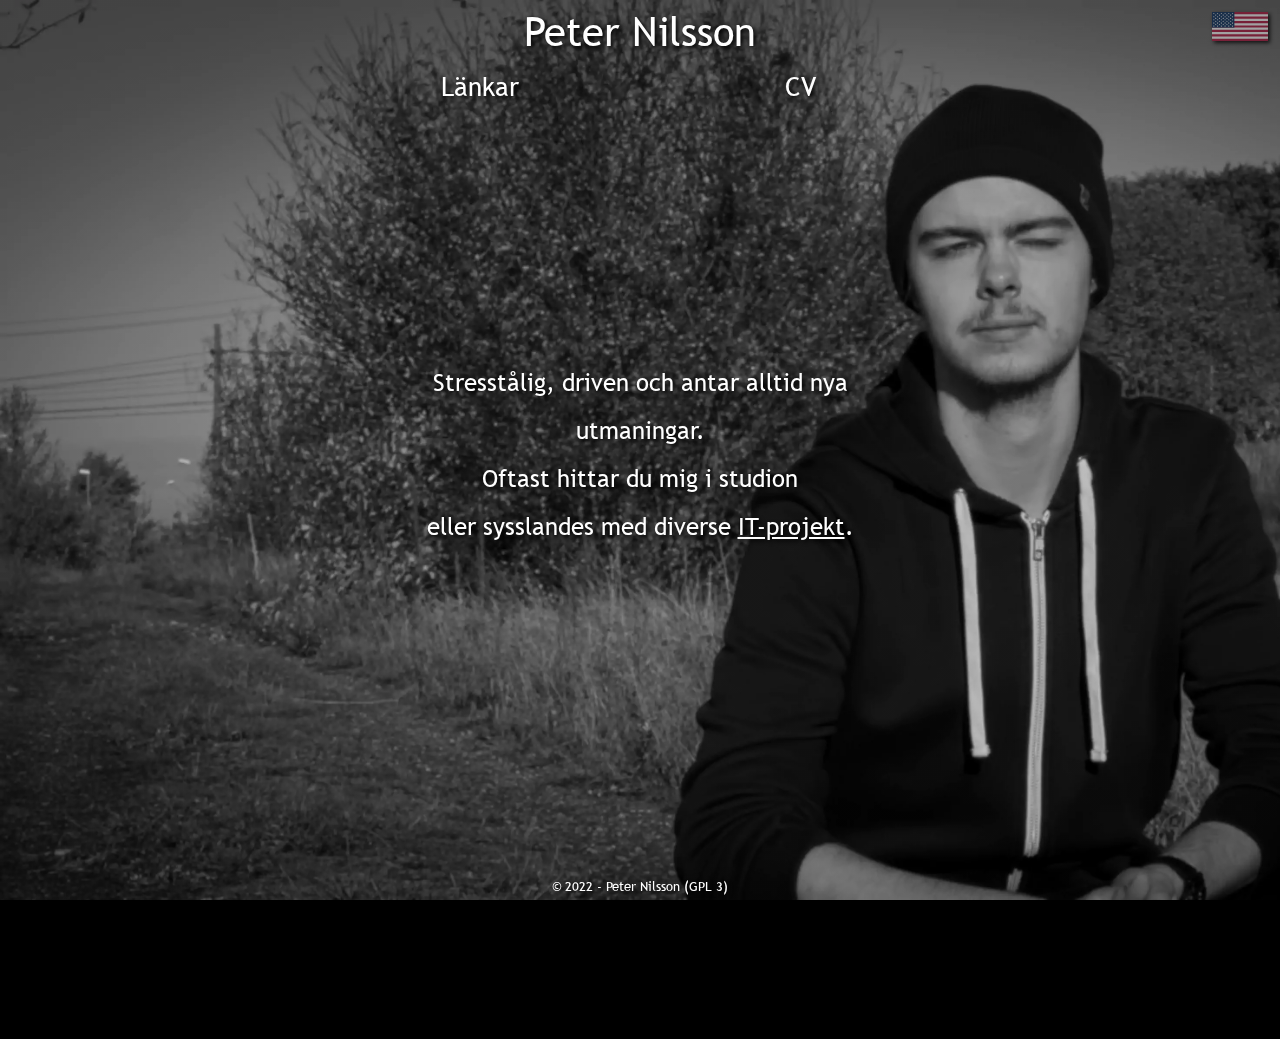
==== index.html @ b50d27be "First push & CI test" ====
<!--
    File: index.html
    Author: Peter Nilsson (@ittykeys)
    Date: April 2, 2024
    License: © 2024 Peter Nilsson, released under the GPLv3 License. See LICENSE file for details.
    Description: Main html, Swedish
-->

<!DOCTYPE HTML>
<html lang="sv">
	<head>
        <!-- Specify encoding -->
        <meta charset="UTF-8" />
        <!-- Google Tag Manager -->
            <script>
                (function(w,d,s,l,i){w[l]=w[l]||[];w[l].push({'gtm.start':
                new Date().getTime(),event:'gtm.js'});var f=d.getElementsByTagName(s)[0],
                j=d.createElement(s),dl=l!='dataLayer'?'&l='+l:'';j.async=true;j.src=
                'https://www.googletagmanager.com/gtm.js?id='+i+dl;f.parentNode.insertBefore(j,f);
                })(window,document,'script','dataLayer','<!--#echo var="TM_ID" -->');
            </script>
        <!-- End Google Tag Manager -->
        <!-- Global site tag (gtag.js) - Google Analytics -->
            <script async src='https://www.googletagmanager.com/gtag/js?id=<!--#echo var="GA_ID" -->'></script>
            <script>
                window.dataLayer = window.dataLayer || [];
                function gtag(){dataLayer.push(arguments);}
                gtag('js', new Date());
                gtag('config', '<!--#echo var="GA_ID" -->');
            </script>
        <!-- End Global site tag (gtag.js) - Google Analytics -->
        <title>Peter Nilsson</title>
        <meta http-equiv="X-UA-Compatible" content="IE=edge" />
        <meta http-equiv="Cache-control" content="public, no-cache" />
        <meta http-equiv="Content-Security-Policy" content="script-src 'none'" />
        <!-- SEO stuff -->
		<meta name="description" content="Peter Nilssons hemsida" />
		<meta name="keywords" content="peternilsson.info, Peter Nilsson, Peter Nilsson Info, Peter, Nilsson, Systemadministratör, Sysadmin, Systems, Systems administrator, administratör, devops, developer, utvecklare" />
		<meta name="author" content="Peter Nilsson" />
        <meta name="HandheldFriendly" content="true" />
        <meta name="robots" content= "index, follow">
        <!-- Support all screen sizes -->
        <meta name="viewport" content="width=device-width, initial-scale=1.0 user-scalable=yes">
        <!-- Some browsers use this to style the adress bar -->
        <meta name="theme-color" content="#000000">
        <!-- Load all the stuff -->
		<link rel="stylesheet" type="text/css" href="css/css.css" />
		<link rel="apple-touch-icon" href="img/icon.png"/>
		<link rel="icon" href="img/icon.ico" type="image/x-icon" />
        <link rel="preload" href="fonts/TrebuchetMS.woff2" as="font" type="font/ttf" crossorigin="anonymous" />
        <link rel="manifest" href="manifest.json">
	</head>
	<body>
        <div id="back">
            <!-- Google Tag Manager (noscript) -->
                <noscript>
                    <iframe src='https://www.googletagmanager.com/ns.html?id=<!--#echo var="TM_ID" -->'
                    height="0" width="0" style="display:none;visibility:hidden"></iframe>
                </noscript>
            <!-- End Google Tag Manager (noscript) -->
            <!-- Just here for SEO purposes -->
            <h1>Peter Nilsson</h1>
            <h1>Peter Nilssons hemsida</h1>
            <!-- Header with logo and links -->
            <header>
                <a href="#about" id="name">
                    Peter Nilsson
                </a>
                <!-- Anchorlinks in header -->
                <div id="links">
                    <a href="#linkpage" title="Gå till Länkar">Länkar</a>
                    <a href="#resume" title="Gå till CV">CV</a>
                </div>
            </header>
            <a href="en"><img id="langswitch" src="img/us.svg" alt="US flag" title="Switch to English"></a>
            <!-- Display the content in a wrapper -->
            <div id="content">
                <div id="linkpage">
                   <p>
                        <a href="https://www.linkedin.com/in/pidde1/" target="_blank">
                            <img src="img/links/linkedin.svg" height="100px" width="100px" alt="LinkedIn logo" title="Länk till Peters profil på LinkedIn" />
                        </a>
                        <a href="mailto:peter@peternilsson.info" target="_blank">
                            <img src="img/links/mail.svg" height="100px" width="100px" alt="Mailikon" title="Maila Peter Nilsson" />
                        </a>
                        <a href="https://t.me/PeterNilsson" target="_blank">
                            <img src="img/links/telegram.svg" height="90px" width="90px" alt="Telegram logo" title="Länk till Peters profil på Telegram" />
                        </a>
                        <a href="https://join.skype.com/invite/xfPxgjrmBJVc" target="_blank">
                            <img src="img/links/skype.svg" height="90px" width="90px" alt="Skype logo" title="Länk till Peters profil på Skype" />
                        </a>
                        <a href="https://github.com/ittykeys" target="_blank">
                            <img src="img/links/github.svg" height="90px" width="90px" alt="GitHub logo" title="Länk till Peters profil på Github" />
                        </a>
                        <a href="https://twitter.com/ittykeys" target="_blank">
                            <img src="img/links/twitter.svg" height="90px" width="90px" alt="Twitter logo" title="Länk till Peters profil på Twitter" />
                        </a>
                        <a href="https://ittykeys.com" target="_blank">
                            <img src="img/links/ittykeys.svg" height="90px" width="90px" alt="IttyKeys logo" title="Länk till IttyKeys hemsida" />
                        </a>
                   </p>
                </div>
                <div id="resume">
                    <object data="https://cdn.peternilsson.info/PeterNilsson_Resume_Swedish.pdf" type="application/pdf" width="100%">
                        <p>Din webbläsare kan inte visa pdf:er, <a href="https://cdn.peternilsson.info/PeterNilsson_Resume_Swedish.pdf">hämta</a> den istället!</p>
                    </object>
                    <iframe src="https://docs.google.com/gview?url=https://cdn.peternilsson.info/PeterNilsson_Resume_Swedish.pdf&embedded=true" width="100%">
                        <p>Din webbläsare kan inte visa pdf:er, <a href="https://cdn.peternilsson.info/PeterNilsson_Resume_Swedish.pdf">hämta</a> den istället!</p>
                    </iframe>
                </div>
                <div id="about">
                    <p>
                        Stresstålig, driven och antar alltid nya utmaningar.<br>
                        Oftast hittar du mig i studion<br>eller sysslandes med diverse <a href="https://github.com/ittykeys" target="_blank" title="Länk till Peters profil på Github">IT-projekt</a>.
                    </p>
                </div>
            </div>
            <!-- Footer with © notice -->
            <footer>
                <!-- © notice and relevant contact -->
                <p>
                    © 2022 - <!--#echo var="YEAR" -->
                    <a href="mailto:peter@peternilsson.info" title="Maila Peter Nilsson" target="_blank">Peter Nilsson</a>
                    <a href="https://www.gnu.org/licenses/gpl-3.0.en.html" title="Länk till GNU General Public License på gnu.org" target="_blank"
                    rel="noopener">(GPL 3)</a>
                </p>
            </footer>
        </div>
	</body>
</html>
---- css/css.css ----
/*
 * File: css.css
 * Author: Peter Nilsson (@ittykeys)
 * Date: April 2, 2024
 * License: © 2024 Peter Nilsson, released under the GPLv3 License. See LICENSE file for details.
 * Description: Main css file for site
 */

/* Import our animations */
@import "animations.css";
/* Provide font options */
@font-face {
	font-family: 'Trebuchet';
	src: url('../fonts/TrebuchetMS.woff2'), local('Verdana'), local('Arial'), local('sans');
	font-display: swap;
}
/* Reset browser global defaults and set our own */
* {
	margin: 0 auto;
	padding: 0;
	border: 0;
	font-family: Trebuchet;
	color: #FFFFFF;
	text-align: center;
	text-decoration: none;
	scroll-behavior: smooth;
	font-weight: normal;
	font-style: unset;
	text-shadow: 2px 2px 4px #000000;
/* I don't like scrollbars */
	scrollbar-width: none;
} ::-webkit-scrollbar {
	display: none;
}
/* Smaller font for smaller screens */
@media (max-width: 50rem) {
	footer {
		font-size: 0.6em;
	}
}
/* Fade in page and make it fixed */
body {
	background-color: #000000;
	-webkit-animation: fadeIn 0.75s;
	-moz-animation: fadeIn 0.75s;
	-ms-animation: fadeIn 0.75s;
	-o-animation: fadeIn 0.75s;
	animation: fadeIn 0.75s;
	position: fixed;
}
/* Specify background image and style it*/
#back {
	background: linear-gradient(rgba(0, 0, 0, 0.2), rgba(0, 0, 0, 0.2)), url("../img/back.webp");
	-webkit-background-size: cover;
	-moz-background-size: cover;
	-o-background-size: cover;
	background-size: cover;
	height: 100vh;
	width: 100vw;
/* Different position for smaller screens */
} @media (max-width: 50rem) {
	#back {
		background-position: 60% 0%;
	}
}
/* Animate all links */
a:link, a:visited {
	color: #FFFFFF;
	transition: 0.2s;
} a:hover, a:focus {
	color: #D5D5D5;
} a:active {
	color: #FFFFFF;
}
/* Fix clickable area of images with links*/
a {
	display: inline-block;
}
/* Hide h1 */
h1 {
	display: none;
}
/* In order to postion images correctly */
img {
	display: block;
}
/* Style and position sticky header with animation supporting all browsers */
header {
	z-index: 999;
	-webkit-animation: comeDown 0.5s;
	-moz-animation: comeDown 0.5s;
	-ms-animation: comeDown 0.5s;
	-o-animation: comeDown 0.5s;
	animation: comeDown 0.5s;
	top: 0;
	padding-top: 0.5em;
	padding-bottom: 1em;
	position: -webkit-sticky;
	position: sticky;
/* Style and position links */
} header #name {
	font-size: 2.5em;
} header #links {
	width: 50vw;
	font-size: 1.65em;
	display: flex;
	padding-top: 0.5em;
/* Position link items */
} header #links a {
	width: 5em;
	padding-right: 0.5em;
	padding-left: 0.5em;
	padding-top: 0.1em;
	padding-bottom: 0.1em;
}
/* Auto width and small font for smaller screens */
@media (max-width: 50rem) {
	header #links {
		font-size: 1.4em;
		width: auto;
	}
	header #name {
		font-size: 2em;
	}
}
/* Style and position language switcher */
#langswitch {
	opacity: 0.75;
	position: absolute;
	top: 0;
	width: 3.5em;
	right: 0;
	margin: 0.75em;
	box-shadow: 2px 2px 4px #000000;
	z-index: 999;
	transition: opacity 0.2s;
	filter: brightness(0.75);
/* Animate language switcher */
} #langswitch:hover {
	opacity: 1;
}
/* Style and position content, animation supporting all browsers  */
#content {
	will-change: transform;
	-webkit-animation: comeSide 0.5s;
	-moz-animation: comeSide 0.5s;
	-ms-animation: comeSide 0.5s;
	-o-animation: comeSide 0.5s;
	animation: comeSide 0.5s;
	width: 40vw;
}
/* Padding for smaller screens*/
@media (max-width: 50rem) {
	#content {
		width: 85vw;
		padding: 0;
	}
}
/* Make links functional, style sections, we want all sections to take up 100% of the height available */
#content {
	line-height: 2;
	font-size: 1.5em;
} @media (max-width: 50rem) {
	#content {
		font-size: 1.25em;
	}
} #content div {
	display: none;
} #content div:target {
	height: 100vh;
	display: flex;
	-webkit-animation: fadeIn 0.5s;
	-moz-animation: fadeIn 0.5s;
	-ms-animation: fadeIn 0.5s;
	-o-animation: fadeIn 0.5s;
	animation: fadeIn 0.5s;
} #linkpage, #resume, #about {
	transform: translateY(-15%);
	flex-direction: column;  
	justify-content: center;
	overflow: scroll;
} #resume iframe {
	display: none;
} #resume iframe p {
	transform: translateY(-15%);
	flex-direction: column;  
	justify-content: center;
	overflow: scroll;
} #resume object p {
	transform: translateY(-15%);
	flex-direction: column;  
	justify-content: center;
	overflow: scroll;
} #resume object {
	transform: translateY(7.5%);
	height: 80vh;	
} @media (max-width: 50rem) {
	#resume object {
		display: none;
	} #resume iframe {
		transform: translateY(5%);
		display: block;
		height: 75vh;
	} #resume iframe p {
		transform: translateY(-15%);
		flex-direction: column;  
		justify-content: center;
		overflow: scroll;
	}
} #resume a, #about a, #linkpage a {
	text-decoration: underline;
} #linkpage a {
	padding: 1em;
	opacity: 0.75;
	transition: 0.2s;
} #linkpage a:hover {
	opacity: 1;
} #content #about {
	height: 100vh;
	display: flex;
	transform: translateY(-15%);
	flex-direction: column;  
	justify-content: center;
	overflow: scroll;
}
/* Fixed footer at bottom of page */
footer {
	-webkit-animation: comeUp 0.5s;
	-moz-animation: comeUp 0.5s;
	-ms-animation: comeUp 0.5s;
	-o-animation: comeUp 0.5s;
	animation: comeUp 0.5s;
	padding-top: 0.5em;
	padding-bottom: 0.5em;
	width: 100vw;
	position: fixed;
	bottom: 0;
	font-size: 0.8em;
	text-align: center;
}
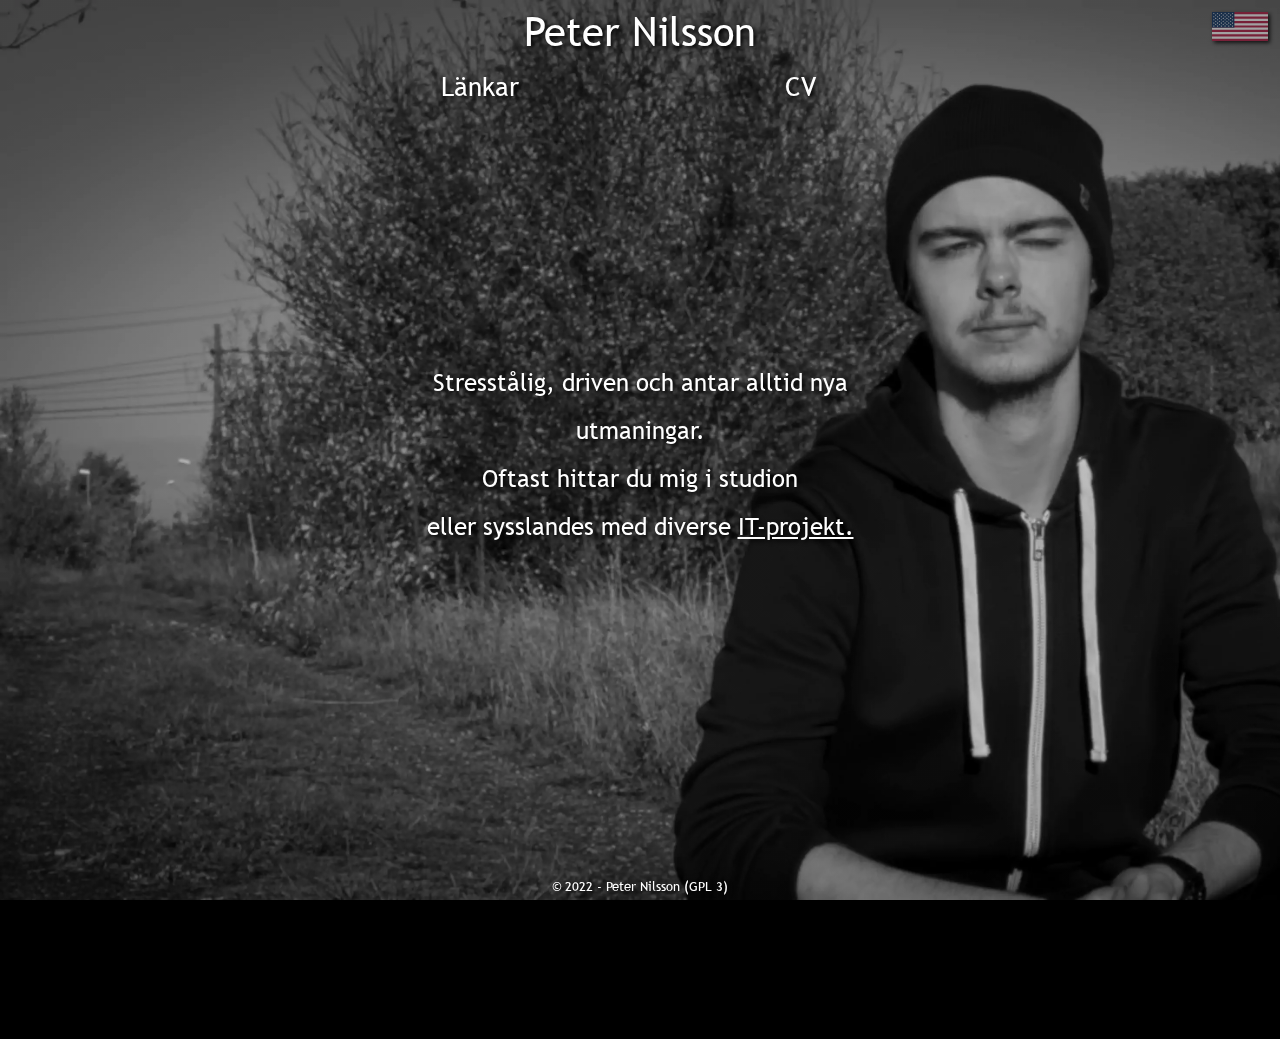
==== commit 7b2aabe2: "Full brightness at hover" ====
--- a/index.html
+++ b/index.html
@@ -111,7 +111,7 @@
                 <div id="about">
                     <p>
                         Stresstålig, driven och antar alltid nya utmaningar.<br>
-                        Oftast hittar du mig i studion<br>eller sysslandes med diverse <a href="https://github.com/ittykeys" target="_blank" title="Länk till Peters profil på Github">IT-projekt</a>.
+                        Oftast hittar du mig i studion<br>eller sysslandes med diverse <a href="https://github.com/ittykeys" target="_blank" title="Länk till Peters profil på Github">IT-projekt.</a>
                     </p>
                 </div>
             </div>
@@ -127,4 +127,4 @@
             </footer>
         </div>
 	</body>
-</html>+</html>
--- a/css/css.css
+++ b/css/css.css
@@ -133,11 +133,12 @@
 	margin: 0.75em;
 	box-shadow: 2px 2px 4px #000000;
 	z-index: 999;
-	transition: opacity 0.2s;
+	transition: opacity, filter 0.2s;
 	filter: brightness(0.75);
 /* Animate language switcher */
 } #langswitch:hover {
 	opacity: 1;
+	filter: brightness(1);
 }
 /* Style and position content, animation supporting all browsers  */
 #content {
@@ -176,24 +177,24 @@
 	animation: fadeIn 0.5s;
 } #linkpage, #resume, #about {
 	transform: translateY(-15%);
-	flex-direction: column;  
+	flex-direction: column;
 	justify-content: center;
 	overflow: scroll;
 } #resume iframe {
 	display: none;
 } #resume iframe p {
 	transform: translateY(-15%);
-	flex-direction: column;  
+	flex-direction: column;
 	justify-content: center;
 	overflow: scroll;
 } #resume object p {
 	transform: translateY(-15%);
-	flex-direction: column;  
+	flex-direction: column;
 	justify-content: center;
 	overflow: scroll;
 } #resume object {
 	transform: translateY(7.5%);
-	height: 80vh;	
+	height: 80vh;
 } @media (max-width: 50rem) {
 	#resume object {
 		display: none;
@@ -203,7 +204,7 @@
 		height: 75vh;
 	} #resume iframe p {
 		transform: translateY(-15%);
-		flex-direction: column;  
+		flex-direction: column;
 		justify-content: center;
 		overflow: scroll;
 	}
@@ -219,7 +220,7 @@
 	height: 100vh;
 	display: flex;
 	transform: translateY(-15%);
-	flex-direction: column;  
+	flex-direction: column;
 	justify-content: center;
 	overflow: scroll;
 }
